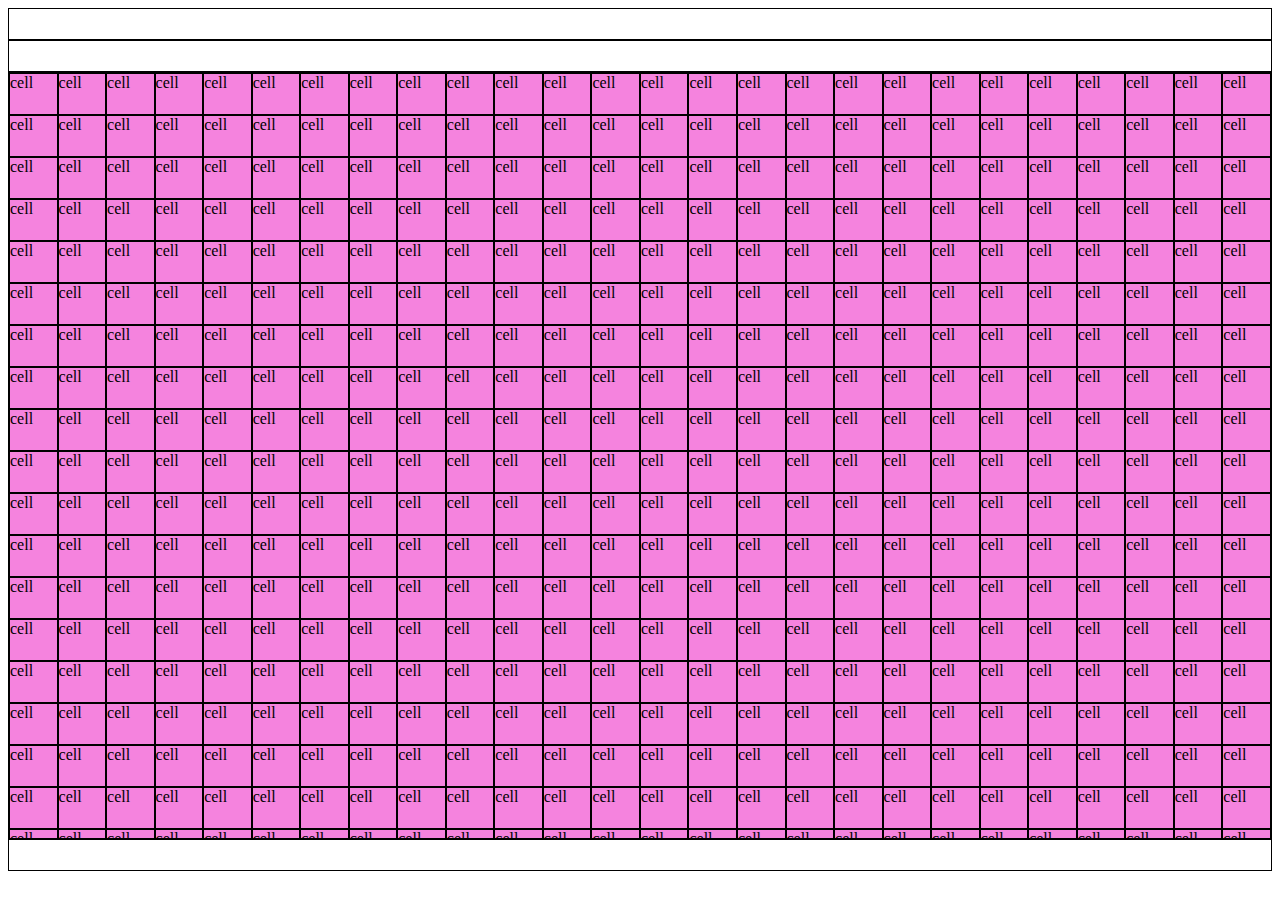
==== 3.Module/excle/index.html @ 479b11b4 "excle project init" ====
<!DOCTYPE html>
<html lang="en">
<head>
    <meta charset="UTF-8">
    <meta http-equiv="X-UA-Compatible" content="IE=edge">
    <meta name="viewport" content="width=device-width, initial-scale=1.0">
    <link rel="stylesheet" href="./style.css">
    <title>Excle</title>
   
</head>
<body>
     <div class="option-menu"></div>
     <div class="address-contain"></div>
     <div class="cell-contain"></div>
     <div class="sheets"></div>
    <script   src="./script.js"></script>
</body>
</html>
---- 3.Module/excle/style.css ----
*{
    padding: 0px;
    box-sizing: content-box;
 }
 .option-menu{
    border: .5px solid;
    
    height: 30px;
   
 }
 .address-contain{
border: .5px solid;
height: 30px;
 
 }
 .cell-contain{
border: .5px solid;
 background-color: rgb(245, 131, 222);
height: 85vh;
overflow: auto;
 

 }
 .sheets{
  border:  .5px solid;
  height: 30px;
 }
 .cell{
    width: 120px;
    height: 40px;
    border: .5px solid;
 }
 .row{
    display: flex;
 }
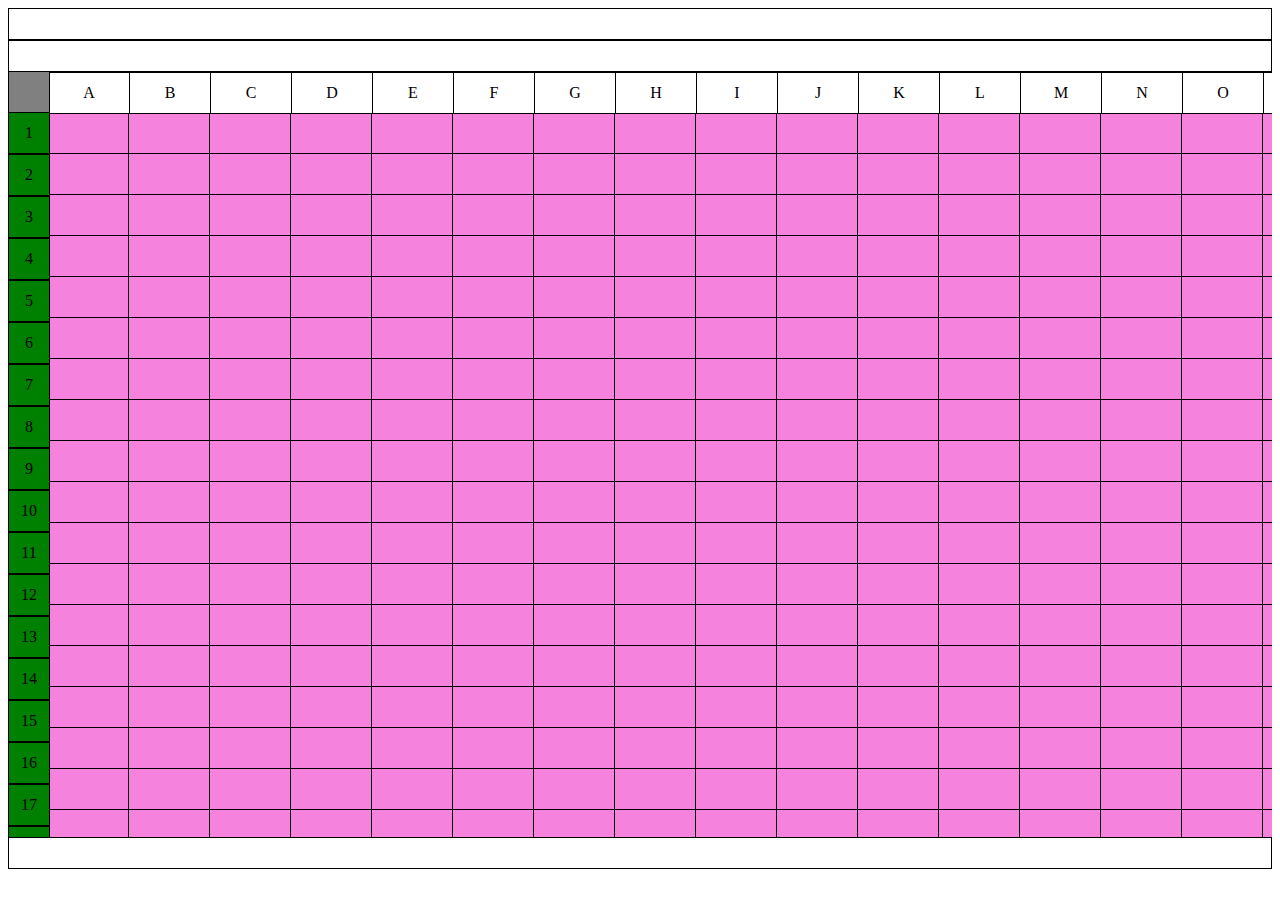
==== commit a123b580: "Db array init" ====
--- a/3.Module/excle/index.html
+++ b/3.Module/excle/index.html
@@ -13,6 +13,7 @@
      <div class="address-contain"></div>
      <div class="cell-contain"></div>
      <div class="sheets"></div>
+     <script src="./init.js"></script>
     <script   src="./script.js"></script>
 </body>
 </html>--- a/3.Module/excle/style.css
+++ b/3.Module/excle/style.css
@@ -14,22 +14,84 @@
  
  }
  .cell-contain{
-border: .5px solid;
+ 
  background-color: rgb(245, 131, 222);
-height: 85vh;
-overflow: auto;
+ height: 85vh;
+ position: relative;
+ overflow: auto;
  
-
+ 
  }
  .sheets{
   border:  .5px solid;
   height: 30px;
  }
- .cell{
-    width: 120px;
+ 
+ .top-left-cell{
+    width: 40px;
     height: 40px;
     border: .5px solid;
+    border-top: none;
+     background-color: gray;
+    position: absolute;
+    z-index: 2;
+     
+ }
+ .top-row{
+   display: flex;
+   border: .5px solid;
+   border-top: none;
+    background-color: #fff;
+   position: absolute;
+   margin-left: 40px;
+   z-index: 1;
+ }
+ .top-row-cell{
+   width: 80px;
+   height: 40px;
+   border-right: .5px solid;
+   border-top:  .5px solid;
+   display: flex;
+   justify-content: center;
+   align-items: center;
+   
+ }
+ .left-column{
+    margin-top: 40px;
+    background-color: green;
+   position: absolute;
+   z-index: 1;
+ }
+ .left-column-cell{
+   width: 40px;
+   height: 40px;
+   border: .5px solid;
+   display: flex;
+   justify-content: center;
+   align-items: center;
+ }
+
+ .cells{
+    position: absolute;
+    margin-left: 40px;
+    margin-top: 40px;
  }
  .row{
     display: flex;
- }+     
+     
+ }
+ .cell{
+    width: 80px;
+    min-height: 40px;
+    word-wrap: break-word;
+    border-right: .5px solid;
+    border-top: .5px solid;
+    display: flex;
+    justify-content: center;
+    align-items: center;
+    outline: none;
+     
+    
+ }
+ 